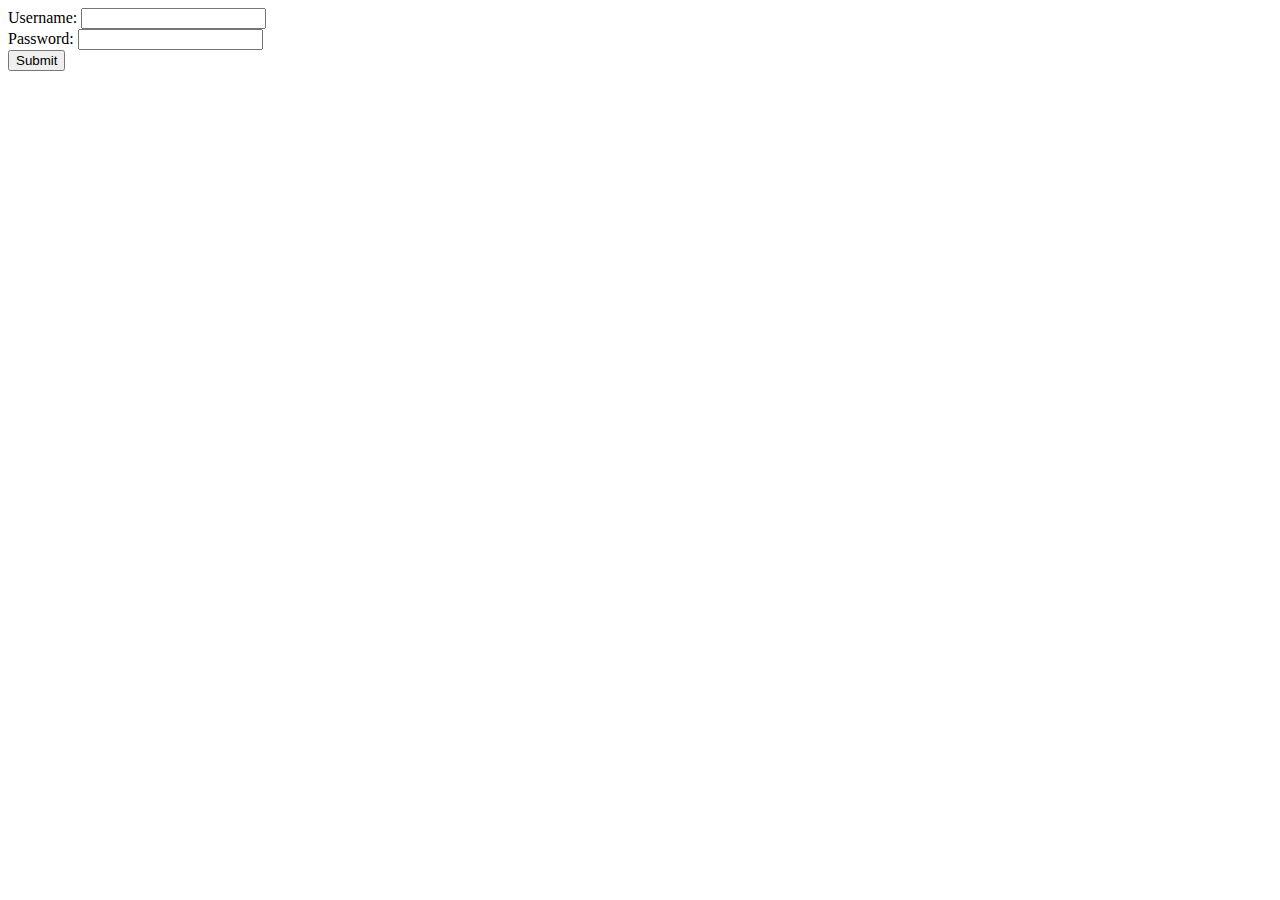
==== index.html @ d3edd6e3 "changed home.html to index.html" ====
<!DOCTYPE html>
<html>
<head>
	<title>Notes Homepage</title>
</head>
<body>
	<form action="index.php" method="post">
		Username: <input type="text" name="username"><br>
		Password: <input type="password" name="password"><br>
		<input type="submit">
	</form>
</body>
</html>
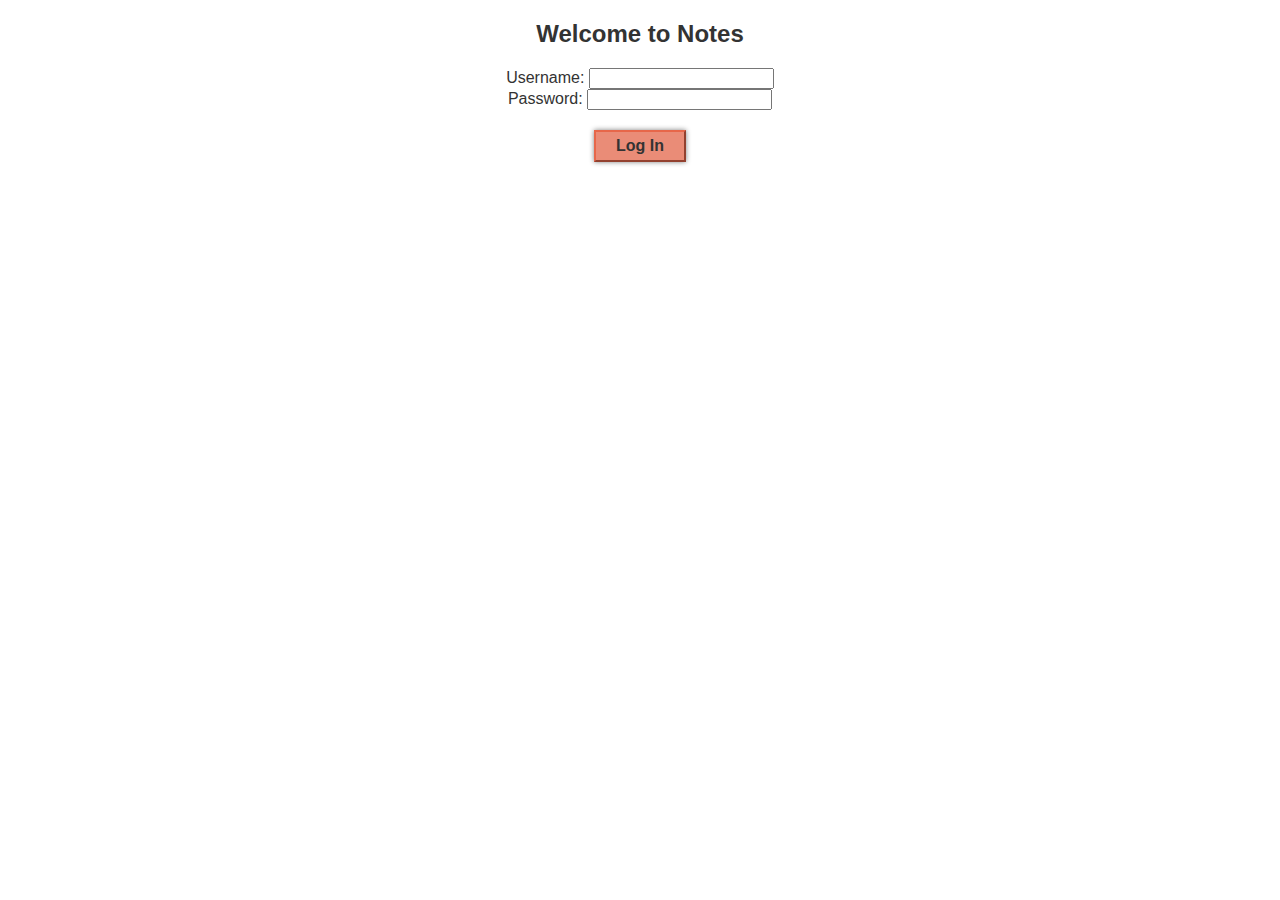
==== commit d3f774db: "added styling" ====
--- a/index.html
+++ b/index.html
@@ -1,13 +1,15 @@
 <!DOCTYPE html>
 <html>
 <head>
+	<link rel="stylesheet" href="style.css">
 	<title>Notes Homepage</title>
 </head>
 <body>
-	<form action="index.php" method="post">
+	<h2>Welcome to Notes</h2>
+	<form action="index.php" method="post" class="login">
 		Username: <input type="text" name="username"><br>
 		Password: <input type="password" name="password"><br>
-		<input type="submit">
+		<input type="submit" value="Log In">
 	</form>
 </body>
 </html>
--- a/style.css
+++ b/style.css
@@ -0,0 +1,63 @@
+* {
+	font-family: "Arial", sans-serif;
+	text-align: center;
+	color: #333333;
+}
+input, textarea {
+	text-align: left;
+}
+textarea {
+	width: 97%;
+	height: 100px;
+	font-size: 16px;
+	padding: 5px;
+}
+.new_note {
+	margin: 0 auto;
+	width: 35%;
+	
+}
+.submit {
+	text-align: right;
+}
+.welcome h3, .welcome form {
+	display: inline-block;
+}
+.notes {
+	padding: 10px;
+	border: solid 2px #9EDAC1;
+	text-align: left;
+	width: calc(35% - 24px);
+	margin: 15px auto;
+	background-color: #CAEDD5;
+}
+input[type=submit] {
+	-webkit-appearance: none;
+	background-color: #ea8c77;
+	text-align: center;
+	font-size: 16px;
+	padding: 5px 20px;
+	border-color: #E7674A;
+	cursor: pointer;
+	box-shadow: 0px 0px 5px gray;
+	font-weight: bold;
+}
+input[type=submit]:hover {
+	background-color: #E7674A;
+	border-color: #DD3A11;
+	box-shadow: 0px 0px 5px gray;
+}
+.login input[type=submit] {
+	margin: 20px;
+}
+.logout input[type=submit] {
+	font-size: 12px;
+	margin: 10px;
+	background-color: #eaeaea;
+	border-color: #cecece;
+	box-shadow: none;
+}
+.logout input[type=submit]:hover {
+	background-color: #ea8c77;
+	border-color: #E7674A;
+}
